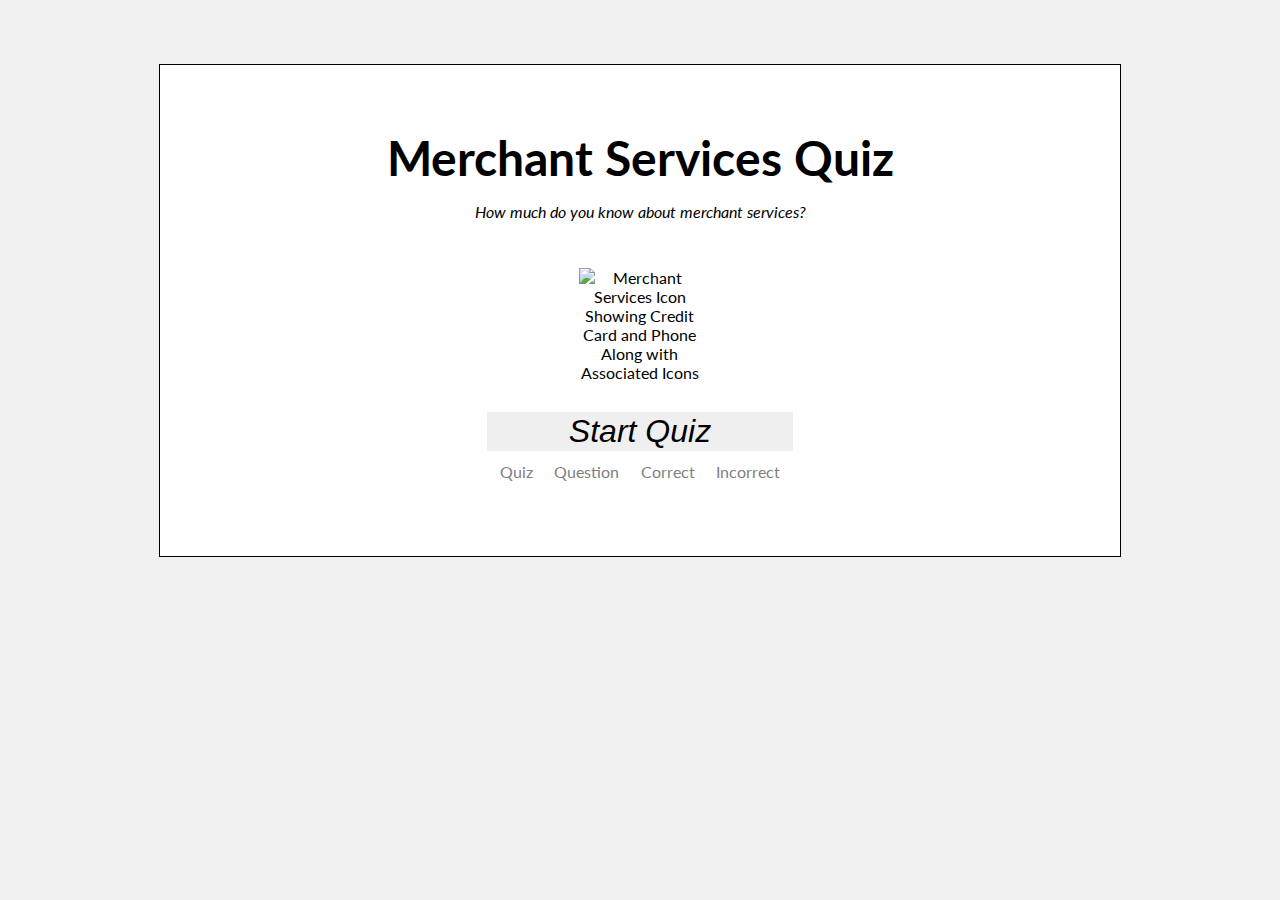
==== index.html @ 8641abb7 "Pulled Files from Wireframing" ====
<!DOCTYPE html>
<html lang="en">
<head>
    <meta charset="UTF-8">
    <meta name="viewport" content="width=device-width, initial-scale=1.0">
    <title>Merchant Services Quiz</title>
    <link href="https://fonts.googleapis.com/css2?family=Lato:wght@400;700&display=swap" rel="stylesheet">
    <link rel="stylesheet" href="https://cdnjs.cloudflare.com/ajax/libs/font-awesome/5.14.0/css/all.min.css" integrity="sha512-1PKOgIY59xJ8Co8+NE6FZ+LOAZKjy+KY8iq0G4B3CyeY6wYHN3yt9PW0XpSriVlkMXe40PTKnXrLnZ9+fkDaog==" crossorigin="anonymous" />
    <link rel="stylesheet" href="index.css">
</head>
<body>
    <main class="container home">
        <h1 class="page-title">Merchant Services Quiz</h1>
        <p class="call-to-action">How much do you know about merchant services?</p>
        <img src="https://www.checkalt.com/hs-fs/hubfs/credit%20card%20processing.png?width=1204&name=credit%20card%20processing.png" class="main-img" alt="Merchant Services Icon Showing Credit Card and Phone Along with Associated Icons">
        <button class="start-button">Start Quiz</button>
    </main>

    <nav class="container">
        <ul class="wireframe-nav">
            <li class="nav-item">
                <a href="index.html" class="nav-link">Quiz</a>
            </li>
            <li class="nav-item">
                <a href="question.html" class="nav-link">Question</a>
            </li>
            <li class="nav-item">
                <a href="correct.html" class="nav-link">Correct</a>
            </li>
            <li class="nav-item">
                <a href="incorrect.html" class="nav-link">Incorrect</a>
            </li>
        </ul>
    </nav>

    <script src="index.js"></script>
    <script src="https://code.jquery.com/jquery-3.5.1.min.js" integrity="sha256-9/aliU8dGd2tb6OSsuzixeV4y/faTqgFtohetphbbj0=" crossorigin="anonymous"></script>
</body>
</html>
---- index.css ----
html {
    display: flex;
    justify-content: center;
    font-family: 'Lato', sans-serif;
    background: rgb(240, 240, 240);
}
body {
    padding-top: 5%;
    margin-top: 5%;
    margin-bottom: 5%;
    padding-bottom: 5%;
    border: 1px solid black;
    width: 75%;
    height: 75%;
    display: flex;
    align-items: center;
    flex-direction: column;
    background: white;
}
h1, h2 {
    margin: 0;
}
.page-title {
    font-size: 3rem;
}
.call-to-action {
    font-style: italic;
}
.current-question {
    color: gray;
    font-style: italic;
    padding-top: 1%;
    margin: 0;
}
.question {
    font-size: 2rem;
}
.answer {
    font-size: 1.4rem;
    text-align: center;
}
.container {
    flex-direction: column;
    text-align: center;
}
.answer-selection {
    display: inline-block;
    list-style: none;
    width: 100%;;
    padding-left: 0%;
    margin-top: 0;
    margin-bottom: 5%;
}
.question-button {
    width: 30%;
    text-align: center;
    font-style: italic;
    font-size: 2rem;
    height: 3rem;
    border-style: none;
}
.question-button:hover {
    cursor: pointer;
    border-style: solid;
    background: gray;
    color: white;
}
.start-button {
    width: 50%;
    font-size: 2rem;
    border-style: none;
    font-style: italic;
}
.start-button:hover {
    cursor: pointer;
    border-style: solid;
    background: gray;
    color: white;
}
.main-img {
    width: 20%;
    margin: 5% 0;
}
.home {
    display: flex;
    flex-direction: column;
    justify-content: center;
    align-items: center;
}
.correct {
    font-size: 10rem;
    margin: 5%;
    color: rgb(57, 57, 230);
}
.next-button {
    width: 100%;
    font-size: 2rem;
    border-style: none;
    height: 3rem;
    font-style: italic;
    padding: 0 5vh;
}
.next-button:hover {
    cursor: pointer;
    border-style: solid;
    background: gray;
    color: white;
}
.incorrect {
    font-size: 10rem;
    margin: 5%;
    color: rgb(230, 57, 66);
}


/* Temporary Wireframe Navigation Menu Styling */
.wireframe-nav {
    list-style: none;
    display: inline-flex;
    padding: 0;
    margin: 0;
    justify-content: center;
}
.nav-item {
    padding: 5%;
}
.nav-link {
    text-decoration: none;
    color: gray;
}
.nav-link:hover {
    color: black;
}
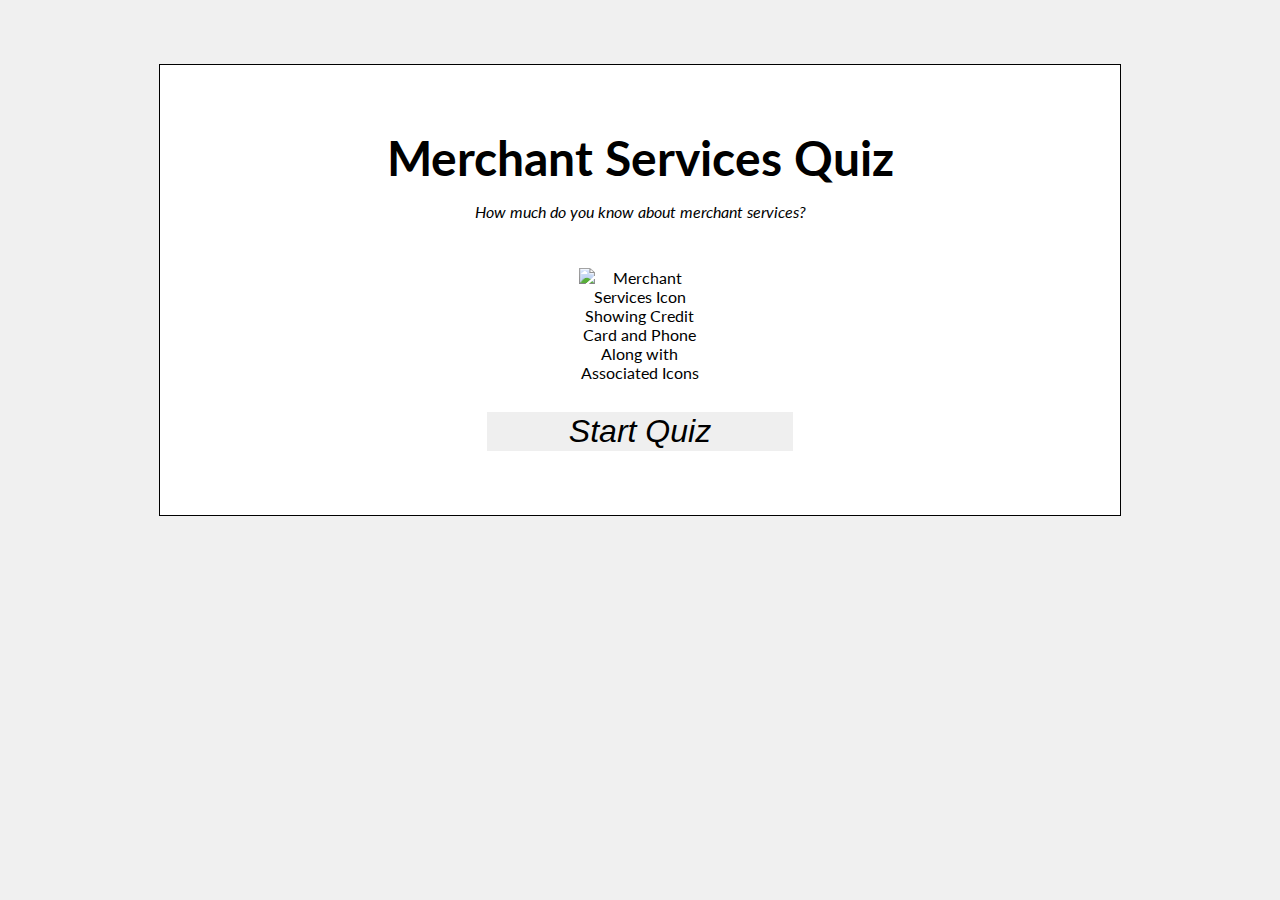
==== commit 8c40f746: "Deleted Wireframe Navigation" ====
--- a/index.html
+++ b/index.html
@@ -15,24 +15,7 @@
         <img src="https://www.checkalt.com/hs-fs/hubfs/credit%20card%20processing.png?width=1204&name=credit%20card%20processing.png" class="main-img" alt="Merchant Services Icon Showing Credit Card and Phone Along with Associated Icons">
         <button class="start-button">Start Quiz</button>
     </main>
-
-    <nav class="container">
-        <ul class="wireframe-nav">
-            <li class="nav-item">
-                <a href="index.html" class="nav-link">Quiz</a>
-            </li>
-            <li class="nav-item">
-                <a href="question.html" class="nav-link">Question</a>
-            </li>
-            <li class="nav-item">
-                <a href="correct.html" class="nav-link">Correct</a>
-            </li>
-            <li class="nav-item">
-                <a href="incorrect.html" class="nav-link">Incorrect</a>
-            </li>
-        </ul>
-    </nav>
-
+    
     <script src="index.js"></script>
     <script src="https://code.jquery.com/jquery-3.5.1.min.js" integrity="sha256-9/aliU8dGd2tb6OSsuzixeV4y/faTqgFtohetphbbj0=" crossorigin="anonymous"></script>
 </body>
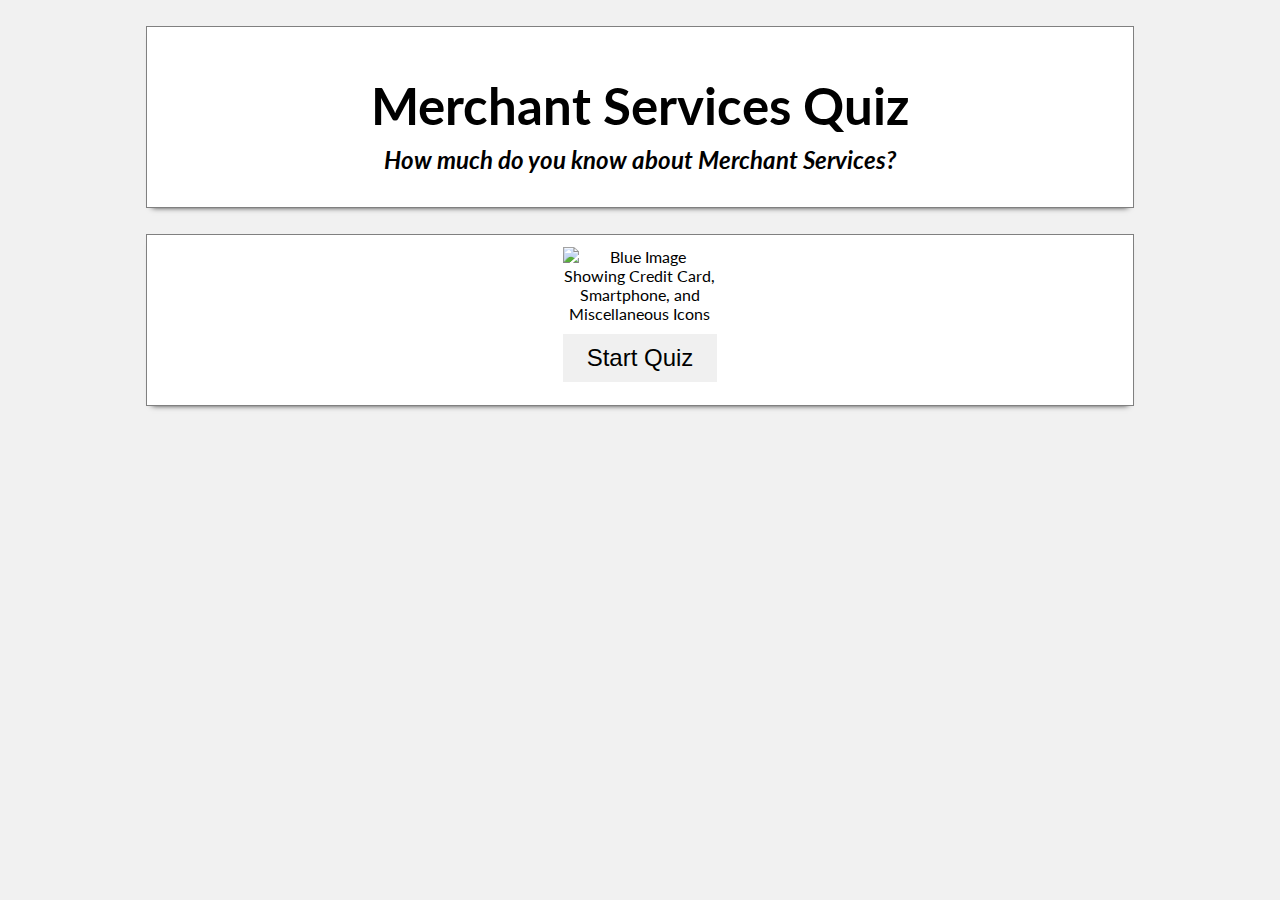
==== commit c934c453: "Basic Functionality Complete" ====
--- a/index.html
+++ b/index.html
@@ -9,14 +9,48 @@
     <link rel="stylesheet" href="index.css">
 </head>
 <body>
-    <main class="container home">
-        <h1 class="page-title">Merchant Services Quiz</h1>
-        <p class="call-to-action">How much do you know about merchant services?</p>
-        <img src="https://www.checkalt.com/hs-fs/hubfs/credit%20card%20processing.png?width=1204&name=credit%20card%20processing.png" class="main-img" alt="Merchant Services Icon Showing Credit Card and Phone Along with Associated Icons">
-        <button class="start-button">Start Quiz</button>
+    <header class="container header">
+        <h1 class="title">Merchant Services Quiz</h1>
+        <h2 class="sub-title">How much do you know about Merchant Services?</h2>
+    </header>
+    <main class="container quiz-box">
+        <div class="start-screen" id="js-start-screen">
+            <img class="home-logo" src="https://i.imgur.com/VlxdVJq.png" alt="Blue Image Showing Credit Card, Smartphone, and Miscellaneous Icons">
+            <button class="start-button" id="js-start">Start Quiz</button>
+        </div>
+        <div class="quiz-content" id="js-quiz">
+            <form id="js-quiz-form">
+                <p class="count" id="js-count"></p>
+                <p class="score" id="js-score"></p>
+                <h1 class="question" id="js-question">Question</h1>
+                <ul class="choice-list" id="js-choices"></ul>
+                <button class="quiz-submit" id="js-submit" type="submit">Submit</button>
+            </form>
+        </div>
+        <div class="correct-page" id="js-correct">
+            <h1 class="page-title">Correct!</h1>
+            <p class="call-to-action">You Got That One Right, Well Done!</p>
+            <i class="fas fa-check-circle correct"></i>
+            <button class="next-button" id="js-next-correct">Next Question</button>
+        </div>
+        <div class="incorrect-page" id="js-incorrect">
+            <h1 class="page-title">Incorrect!</h1>
+            <p class="call-to-action">Better luck next time!</p>
+            <i class="fas fa-times-circle incorrect"></i>
+            <p class="correct-title">The Answer You Were Looking For Was:</p>
+            <p class="correct-title" id="js-correct-answer"></p>
+            <button class="next-button" id="js-next-incorrect">Next Question</button>
+        </div>
+        <div id="js-final">
+            <h1 class="page-title">Quiz Complete!</h1>
+            <p class="call-to-action" id="js-final-score"></p>
+            <button class="next-button" id="js-start-new">Try Again?</button>
+        </div>
     </main>
     
+
+    <script src="https://code.jquery.com/jquery-3.5.1.min.js" integrity="sha256-9/aliU8dGd2tb6OSsuzixeV4y/faTqgFtohetphbbj0=" crossorigin="anonymous"></script>
+    <script src="store.js"></script>
     <script src="index.js"></script>
-    <script src="https://code.jquery.com/jquery-3.5.1.min.js" integrity="sha256-9/aliU8dGd2tb6OSsuzixeV4y/faTqgFtohetphbbj0=" crossorigin="anonymous"></script>
 </body>
 </html>--- a/index.css
+++ b/index.css
@@ -1,133 +1,167 @@
+body,
 html {
-    display: flex;
-    justify-content: center;
+    margin: 0 auto;
     font-family: 'Lato', sans-serif;
-    background: rgb(240, 240, 240);
+    width: 100%;
+    background: rgb(241, 241, 241);
 }
-body {
-    padding-top: 5%;
-    margin-top: 5%;
-    margin-bottom: 5%;
-    padding-bottom: 5%;
-    border: 1px solid black;
-    width: 75%;
-    height: 75%;
-    display: flex;
-    align-items: center;
-    flex-direction: column;
-    background: white;
-}
-h1, h2 {
-    margin: 0;
-}
-.page-title {
-    font-size: 3rem;
-}
-.call-to-action {
-    font-style: italic;
-}
-.current-question {
-    color: gray;
-    font-style: italic;
-    padding-top: 1%;
-    margin: 0;
-}
-.question {
-    font-size: 2rem;
-}
-.answer {
-    font-size: 1.4rem;
-    text-align: center;
-}
-.container {
-    flex-direction: column;
-    text-align: center;
-}
-.answer-selection {
-    display: inline-block;
-    list-style: none;
-    width: 100%;;
-    padding-left: 0%;
-    margin-top: 0;
-    margin-bottom: 5%;
-}
-.question-button {
-    width: 30%;
-    text-align: center;
-    font-style: italic;
-    font-size: 2rem;
-    height: 3rem;
+fieldset {
     border-style: none;
 }
-.question-button:hover {
-    cursor: pointer;
-    border-style: solid;
-    background: gray;
-    color: white;
+.header {
+    margin: 2% 0;
+    width: 75%;
+    text-align: center;
+    font-size: 1.6rem;
 }
-.start-button {
-    width: 50%;
-    font-size: 2rem;
-    border-style: none;
+.title {
+    margin-bottom: 1%;
+}
+.sub-title {
     font-style: italic;
+    font-size: 1.5rem;
+    margin-top: 0;
 }
-.start-button:hover {
-    cursor: pointer;
-    border-style: solid;
-    background: gray;
-    color: white;
-}
-.main-img {
-    width: 20%;
-    margin: 5% 0;
-}
-.home {
+.container{
+    width: 75%;
     display: flex;
     flex-direction: column;
     justify-content: center;
     align-items: center;
+    border: 1px solid gray;
+    padding: 1%;
+    margin-left: auto;
+    margin-right: auto;
+    box-shadow: 0 5px 6px -6px black;
+    background: white;
+}
+.start-screen {
+    text-align: center;
+    padding-left: 0;
+    display: flex;
+    flex-direction: column;
+    align-items: center;
+    justify-content: center;
+}
+.start-screen img {
+    width: 30%;
+}
+.start-screen button {
+    width: 30%;
+    height: 3rem;
+    margin: 2% 0;
+    background-color: rgb(240, 240, 240);
+    color: black;
+    font-size: 1.5rem;
+    border-style: none;
+}
+.start-screen button:hover {
+    background-color: white;
+    border: 1px solid black;
+    color: black;
+    box-shadow: 0 5px 6px -6px gray;
+    cursor: pointer;
+}
+.sr-only {
+    position:absolute;
+    left:-10000px;
+    top:auto;
+    width:1px;
+    height:1px;
+    overflow:hidden;
+}
+.count {
+    font-style: italic;
+    text-align: center;
+    font-size: 1.2rem;
+}
+.score {
+    font-size: 1.2rem;
+    text-align: center;
+    font-style: italic;
+    font-weight: bold;
+}
+.question {
+    text-align: center;
+    display: flex;
+    align-items: center;
+    justify-content: center;
+    font-size: 2rem;
+}
+.choice-list {
+    width: 100%;
+    list-style: none;
+    padding-left: 0;
+    font-size: 1.6rem;
+}
+.choice-list li {
+    display: flex;
+    justify-content: left;
+    align-items: center;
+}
+.quiz-submit {
+    text-align: center;
+    display: flex;
+    justify-content: center;
+    align-items: center;
+    margin: auto;
+    width: 8rem;
+    height: 2.5rem;
+    font-size: 1.5rem;
+    border-style: none;
+}
+.quiz-submit:hover{
+    background: rgb(0, 140, 255);
+    color: white;
+    cursor: pointer;
+    box-shadow: 0 5px 6px -6px gray;
+}
+.page-title {
+    text-align: center;
+    font-size: 2rem;
+}
+.call-to-action {
+    font-size: 1.5rem;
+    font-style: italic;
+    text-align: center;
+}
+.fas {
+    font-size: 10rem;
 }
 .correct {
-    font-size: 10rem;
-    margin: 5%;
-    color: rgb(57, 57, 230);
+    color:rgb(0, 140, 255);
+    text-align: center;
+    display: flex;
+    justify-content: center;
+    align-items: center;
+    margin: 10% 0;
+}
+.incorrect {
+    color:rgb(255, 51, 0);
+    text-align: center;
+    display: flex;
+    justify-content: center;
+    align-items: center;
+    margin: 10% 0;
+}
+.correct-title {
+    text-align: center;
+    font-size: 2rem;
 }
 .next-button {
-    width: 100%;
-    font-size: 2rem;
+    text-align: center;
+    margin: auto;
+    display: flex;
+    width: 15rem;
+    font-size: 1.5rem;
+    height: 2.5rem;
+    justify-content: center;
+    align-items: center;
     border-style: none;
-    height: 3rem;
-    font-style: italic;
-    padding: 0 5vh;
 }
 .next-button:hover {
+    background: rgb(0, 140, 255);
+    color: white;
     cursor: pointer;
-    border-style: solid;
-    background: gray;
-    color: white;
-}
-.incorrect {
-    font-size: 10rem;
-    margin: 5%;
-    color: rgb(230, 57, 66);
-}
-
-
-/* Temporary Wireframe Navigation Menu Styling */
-.wireframe-nav {
-    list-style: none;
-    display: inline-flex;
-    padding: 0;
-    margin: 0;
-    justify-content: center;
-}
-.nav-item {
-    padding: 5%;
-}
-.nav-link {
-    text-decoration: none;
-    color: gray;
-}
-.nav-link:hover {
-    color: black;
+    box-shadow: 0 5px 6px -6px gray;
 }